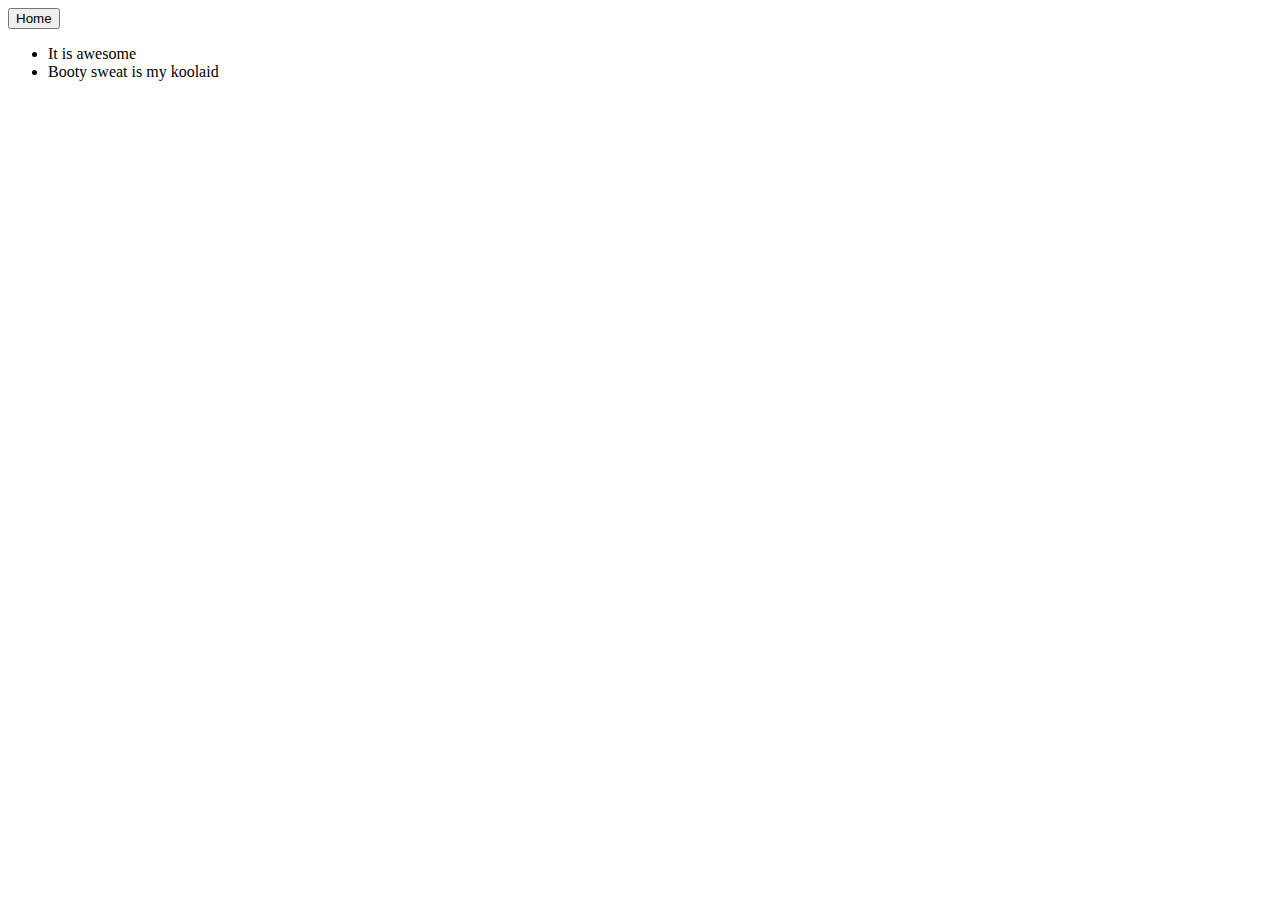
==== getBooty.html @ 6bab4189 "site" ====
<!DOCTYPE html>
<html lang="en">
<head>
    <meta charset="UTF-8">
    <meta name="viewport" content="width=device-width, initial-scale=1.0">
    <title>Bootyville</title>
</head>
<body>
    <a href="./index.html">
        <button>Home</button>
    </a>
    <ul>
        <li>It is awesome</li>
        <li>Booty sweat is my koolaid</li>
    </ul>
    
</body>
</html>
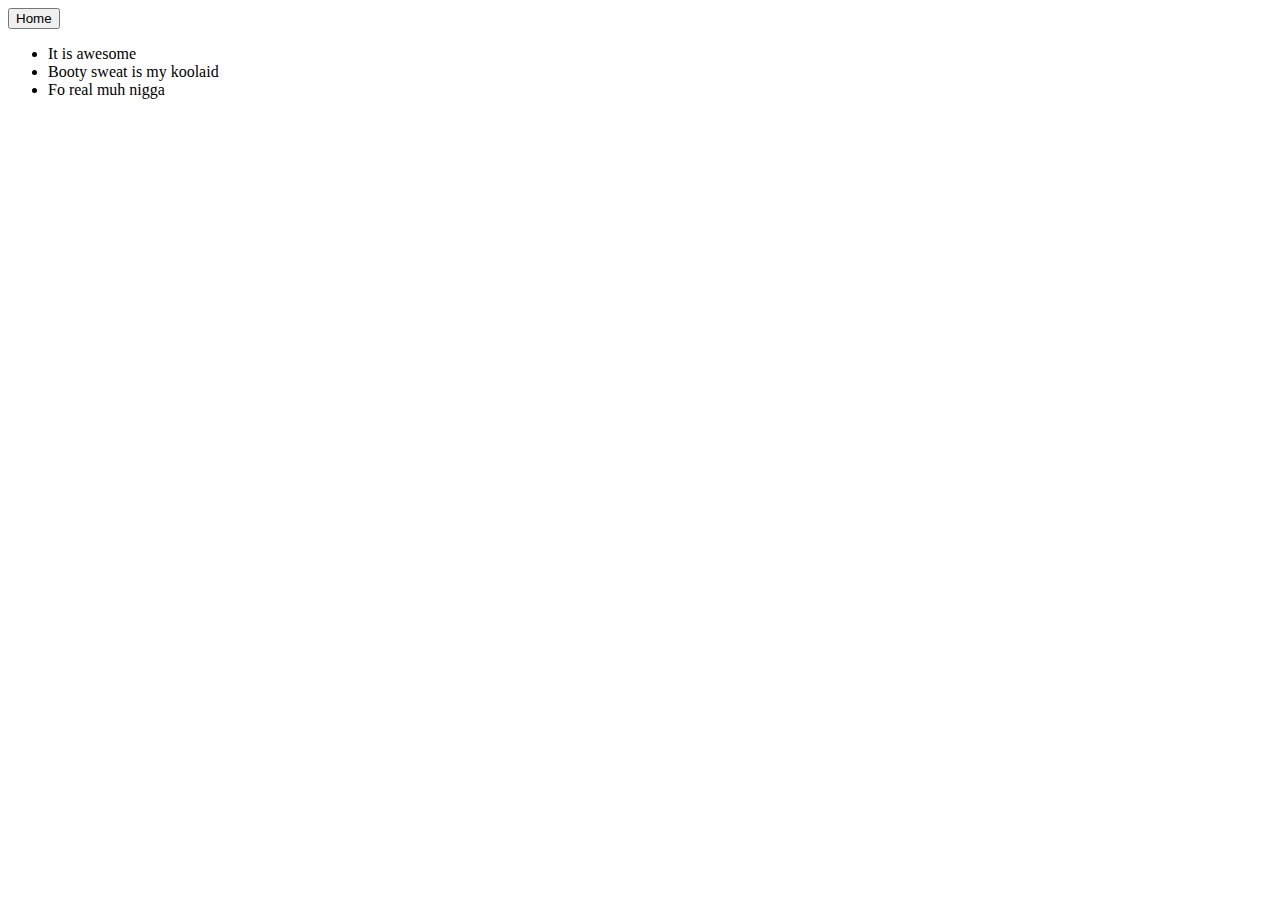
==== commit 7aae0c87: "nugga" ====
--- a/getBooty.html
+++ b/getBooty.html
@@ -12,6 +12,7 @@
     <ul>
         <li>It is awesome</li>
         <li>Booty sweat is my koolaid</li>
+        <li>Fo real muh nigga</li>
     </ul>
     
 </body>
